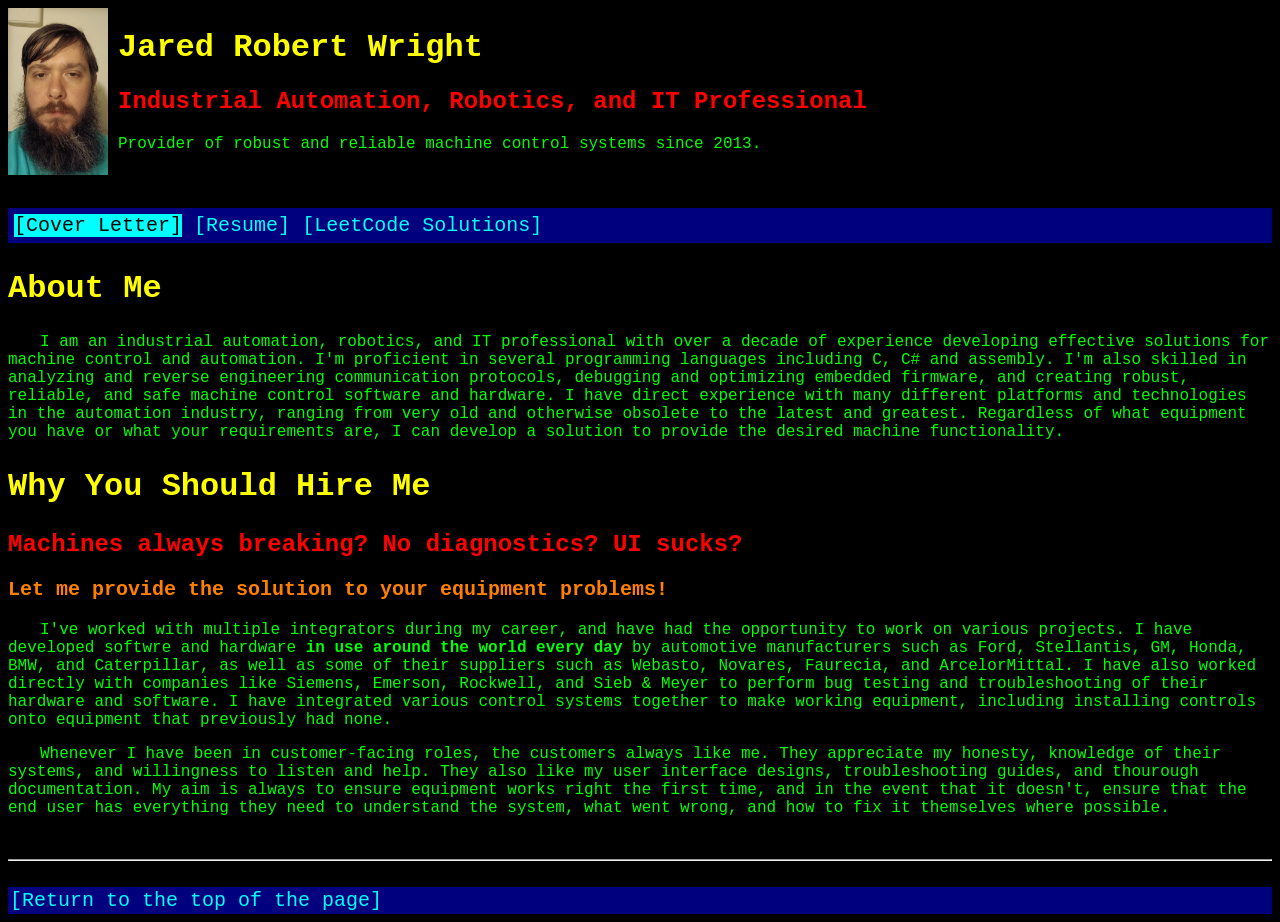
==== cover-letter.html @ 6fb0e144 "Add project files." ====
<!--

Copyright 2026 Jared Robert Wright

Redistribution and use in source and binary forms, with or without
modification, are permitted provided that the following conditions are met:

1. Redistributions of source code must retain the above copyright notice, this
list of conditions and the following disclaimer.

2. Redistributions in binary form must reproduce the above copyright notice,
this list of conditions and the following disclaimer in the documentation
and/or other materials provided with the distribution.

3. Neither the name of the copyright holder nor the names of its contributors
may be used to endorse or promote products derived from this software without
specific prior written permission.

THIS SOFTWARE IS PROVIDED BY THE COPYRIGHT HOLDERS AND CONTRIBUTORS “AS IS” AND
ANY EXPRESS OR IMPLIED WARRANTIES, INCLUDING, BUT NOT LIMITED TO, THE IMPLIED
WARRANTIES OF MERCHANTABILITY AND FITNESS FOR A PARTICULAR PURPOSE ARE
DISCLAIMED. IN NO EVENT SHALL THE COPYRIGHT HOLDER OR CONTRIBUTORS BE LIABLE
FOR ANY DIRECT, INDIRECT, INCIDENTAL, SPECIAL, EXEMPLARY, OR CONSEQUENTIAL
DAMAGES (INCLUDING, BUT NOT LIMITED TO, PROCUREMENT OF SUBSTITUTE GOODS OR
SERVICES; LOSS OF USE, DATA, OR PROFITS; OR BUSINESS INTERRUPTION) HOWEVER
CAUSED AND ON ANY THEORY OF LIABILITY, WHETHER IN CONTRACT, STRICT LIABILITY,
OR TORT (INCLUDING NEGLIGENCE OR OTHERWISE) ARISING IN ANY WAY OUT OF THE USE
OF THIS SOFTWARE, EVEN IF ADVISED OF THE POSSIBILITY OF SUCH DAMAGE.

-->

<!DOCTYPE html>
<html lang="en">
	<head>
		<title>Jared Wright - Cover Letter</title>
		<link rel="stylesheet" href="style.css" />
		<meta charset="UTF-8">
		<meta name="viewport" content="width=device-width, initial-scale=1.0">
	</head>
	<body>
		<div class="page_header" id="top_of_page">
			<header>
				<span class="header_span">
					<img id="header_pic" src="me.jpeg" alt="Picture of Jared Wright" />
				</span>
				<span class="header_span" id="header_text">
					<h1>Jared Robert Wright</h1>
					<h2>Industrial Automation, Robotics, and IT Professional</h2>
					<p id="header_blurb">
						Provider of robust and reliable machine control systems since 2013.
					</p>
				</span>
			</header>
		</div>
		<div>
			<nav class="navbar">
				<ul>
 					<li><a href="cover-letter.html" class="current_page">Cover Letter</a></li>
 					<li><a href="resume.html">Resume</a></li>
 					<li><a href="leetcode.html">LeetCode Solutions</a></li>
				</ul>
			</nav>
		</div>
		<main class="content">
			<span>
				<div>
					<article>
						<h1>About Me</h1>
						<p>
							I am an industrial automation, robotics, and IT professional with over a decade of experience developing effective solutions for machine control and automation. I'm proficient in several programming languages including C, C# and assembly. I'm also skilled in analyzing and reverse engineering communication protocols, debugging and optimizing embedded firmware, and creating robust, reliable, and safe machine control software and hardware. I have direct experience with many different platforms and technologies in the automation industry, ranging from very old and otherwise obsolete to the latest and greatest. Regardless of what equipment you have or what your requirements are, I can develop a solution to provide the desired machine functionality.
						</p>
					</article>
					<article>
						<h1>Why You Should Hire Me</h1>
						<section>
							<h2>Machines always breaking? No diagnostics? UI sucks?</h2>
							<h3>Let me provide the solution to your equipment problems!</h3>
							<p>
								I've worked with multiple integrators during my career, and have had the opportunity to work on various projects. I have developed softwre and hardware <strong>in use around the world every day</strong> by automotive manufacturers such as Ford, Stellantis, GM, Honda, BMW, and Caterpillar, as well as some of their suppliers such as Webasto, Novares, Faurecia, and ArcelorMittal. I have also worked directly with companies like Siemens, Emerson, Rockwell, and Sieb & Meyer to perform bug testing and troubleshooting of their hardware and software. I have integrated various control systems together to make working equipment, including installing controls onto equipment that previously had none.
							</p>
						</section>
						<section>
							<p>
								Whenever I have been in customer-facing roles, the customers always like me. They appreciate my honesty, knowledge of their systems, and willingness to listen and help. They also like my user interface designs, troubleshooting guides, and thourough documentation. My aim is always to ensure equipment works right the first time, and in the event that it doesn't, ensure that the end user has everything they need to understand the system, what went wrong, and how to fix it themselves where possible.
							</p>
						</section>
					</article>
				</div>
			</span>
		</main>
		<br>
		<hr>
		<br>
		<footer class="page_bottom">
			<a href="#top_of_page">Return to the top of the page</a>
		</footer>
	</body>
</html>
---- style.css ----
/*

Copyright 2026 Jared Robert Wright

Redistribution and use in source and binary forms, with or without
modification, are permitted provided that the following conditions are met:

1. Redistributions of source code must retain the above copyright notice, this
list of conditions and the following disclaimer.

2. Redistributions in binary form must reproduce the above copyright notice,
this list of conditions and the following disclaimer in the documentation
and/or other materials provided with the distribution.

3. Neither the name of the copyright holder nor the names of its contributors
may be used to endorse or promote products derived from this software without
specific prior written permission.

THIS SOFTWARE IS PROVIDED BY THE COPYRIGHT HOLDERS AND CONTRIBUTORS “AS IS” AND
ANY EXPRESS OR IMPLIED WARRANTIES, INCLUDING, BUT NOT LIMITED TO, THE IMPLIED
WARRANTIES OF MERCHANTABILITY AND FITNESS FOR A PARTICULAR PURPOSE ARE
DISCLAIMED. IN NO EVENT SHALL THE COPYRIGHT HOLDER OR CONTRIBUTORS BE LIABLE
FOR ANY DIRECT, INDIRECT, INCIDENTAL, SPECIAL, EXEMPLARY, OR CONSEQUENTIAL
DAMAGES (INCLUDING, BUT NOT LIMITED TO, PROCUREMENT OF SUBSTITUTE GOODS OR
SERVICES; LOSS OF USE, DATA, OR PROFITS; OR BUSINESS INTERRUPTION) HOWEVER
CAUSED AND ON ANY THEORY OF LIABILITY, WHETHER IN CONTRACT, STRICT LIABILITY,
OR TORT (INCLUDING NEGLIGENCE OR OTHERWISE) ARISING IN ANY WAY OUT OF THE USE
OF THIS SOFTWARE, EVEN IF ADVISED OF THE POSSIBILITY OF SUCH DAMAGE.

*/

/*

global formatting for whole document

*/

/* default font for all elements */
* {
	font-family: "Courier New", monospace;
}

/* default colors and margins for specific elements */
h1 {
	text-align: left;
	color: rgb(255,255,0);
	font-size: 32px;
}

h2 {
	font-size: 24px;
	text-align: left;
	color: rgb(255,0,0);
}

h3 {
	font-size: 20px;
	text-align: left;
	color: rgb(255,127,0);
}

body {
	background-color: rgb(0,0,0);
}

p {
	margin: 4px, 4px, 4px, 4px;
}

/* brackets to help identify links visually */
a::before {
	content: "[";
}

a::after {
	content: "]"
}

/* unordered list style - disc, square, diamond */

ul li {
	list-style-type: disc;
	list-style-image: none;
	list-style-position: outside;
}

ul li li {
	list-style-type: square;
	list-style-image: none;
	list-style-position: outside;
}

ul li li li {
	list-style-type: none;
	list-style-image: url("diamond.png");
	list-style-position: outside;
}

ul li li li li {
	list-style-type: none;
	list-style-image: url("hollow_diamond.png");
	list-style-position: outside;
}

/* ordered list style - numbers, letters, roman numerals */

ol li {
	list-style-type: decimal;
	list-style-image: none;
	list-style-position: outside;
}

ol li li {
	list-style-type: upper-alpha;
	list-style-image: none;
	list-style-position: outside;
}

ol li li li {
	list-style-type: lower-roman;
	list-style-image: none;
	list-style-position: outside;
}

/*

header formatting

*/

.page_header {
	width:100%;
	overflow:visible;
	height: 200px;
}

.page_header header {
	height: 100%;
}

.header_span {
	height: 100%;
	display: inline;
}

#header_pic {
	width: 100px;
	height: 167px;
	float: left;
	padding-right: 10px;
}

#header_text {
	height: 100%;
	text-align: left;
	float: left;
}

#header_blurb {
	color: rgb(0,255,0);
}

/*

navigation bar formatting

*/

/* main nav area */
.navbar {
	text-align: left;
	display: block;
	color: rgb(127,127,127);
	background-color: rgb(0,0,127);
	padding: 2px 2px;
	font-size: 20px;
}

/* nav bar links - default formatting */
.navbar a {
	color: rgb(0,255,255);
	background-color: rgb(0,0,127);
	border: 2px, 2px, 2px, 2px;
	text-decoration: none;
}

/* nav bar links - change color on hover to highlight current selection */
.navbar a:hover {
	color: rgb(255,255,255);
	background-color: rgb(127,127,127);
}

/* nav bar links - use this to highlight the current page we're on */
.navbar a.current_page {
	color: rgb(0,0,0);
	background-color: rgb(0,255,255);
}

/* navbar link list formatting */
.navbar ul {
	list-style-type: none;
	margin: 2px;
	padding: 2px;
}

.navbar li {
	display: inline;
}

/*

page content formatting

*/

/* default element formatting for content area */
.content {
	color: rgb(0,255,0);
	background-color: rgb(0,0,0);
}

/* set link colors for content area */
.content a:link {
	color: rgb(0,255,255);
	background-color: rgb(0,0,0);
}

.content a:visited {
	color: rgb(255,0,255);
	background-color: rgb(0,0,0);
}

.content p {
	margin: 4px, 4px, 4px, 4px;
	text-indent: 32px;
}

.content table {
	border: 2px solid rgb(0,127,127);
	padding: 4px, 4px, 4px, 4px;
}

.content table caption {
	text-align: center;
	border: 2px solid rgb(0,127,127);
	padding: 4px, 4px, 4px, 4px;
}

.content table td {
	text-align: left;
	border: 2px solid rgb(127,127,0);
	padding: 4px, 4px, 4px, 4px;
}

.table_of_contents {
	border: 2px solid rgb(255,255,255);
}

/*

footer formatting

*/

.page_bottom {
	text-align: left;
	display: block;
	color: rgb(255,255,255);
	background-color: rgb(0,0,127);
	padding: 2px 2px;
	font-size: 20px;
}

.page_bottom a {
	color: rgb(0,255,255);
	background-color: rgb(0,0,127);
	border: 2px, 2px, 2px, 2px;
	text-decoration: none;
}

.page_bottom a:hover {
	color: rgb(255,255,255);
	background-color: rgb(127,127,127);
}

.page_bottom a.current_page {
	color: rgb(0,0,0);
	background-color: rgb(0,255,255);
}
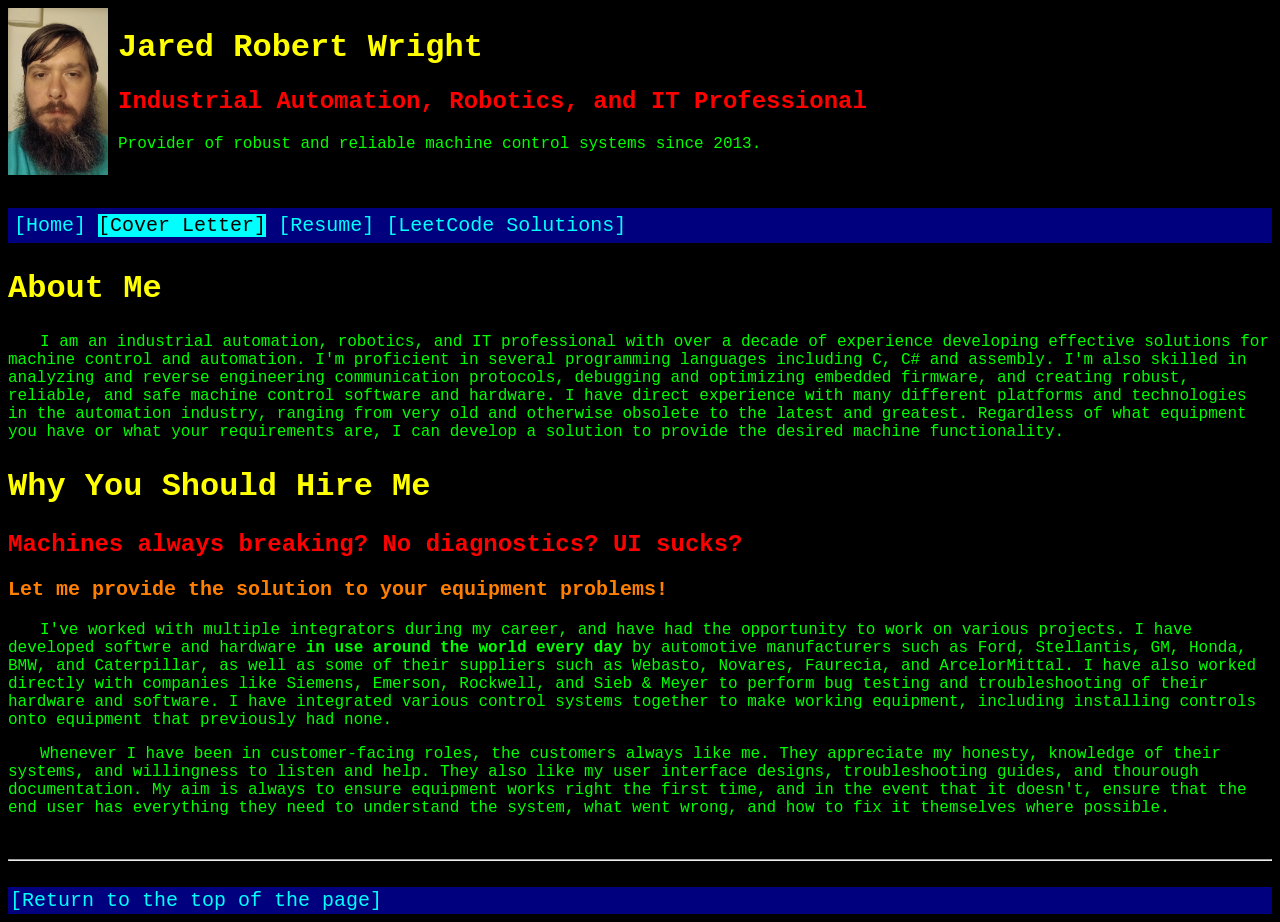
==== commit 27111c43: "added favicon, added line about why the leetcode stuff, unfinished solution to problem 67" ====
--- a/cover-letter.html
+++ b/cover-letter.html
@@ -31,12 +31,13 @@
 
 <!DOCTYPE html>
 <html lang="en">
-	<head>
-		<title>Jared Wright - Cover Letter</title>
-		<link rel="stylesheet" href="style.css" />
-		<meta charset="UTF-8">
-		<meta name="viewport" content="width=device-width, initial-scale=1.0">
-	</head>
+<head>
+	<title>Jared Wright - Cover Letter</title>
+	<link rel="stylesheet" href="style.css" />
+	<link rel="icon" type="image/x-icon" href="favicon.ico" />
+	<meta charset="UTF-8">
+	<meta name="viewport" content="width=device-width, initial-scale=1.0">
+</head>
 	<body>
 		<div class="page_header" id="top_of_page">
 			<header>
@@ -55,6 +56,7 @@
 		<div>
 			<nav class="navbar">
 				<ul>
+					<li><a href="index.html">Home</a></li>
  					<li><a href="cover-letter.html" class="current_page">Cover Letter</a></li>
  					<li><a href="resume.html">Resume</a></li>
  					<li><a href="leetcode.html">LeetCode Solutions</a></li>
